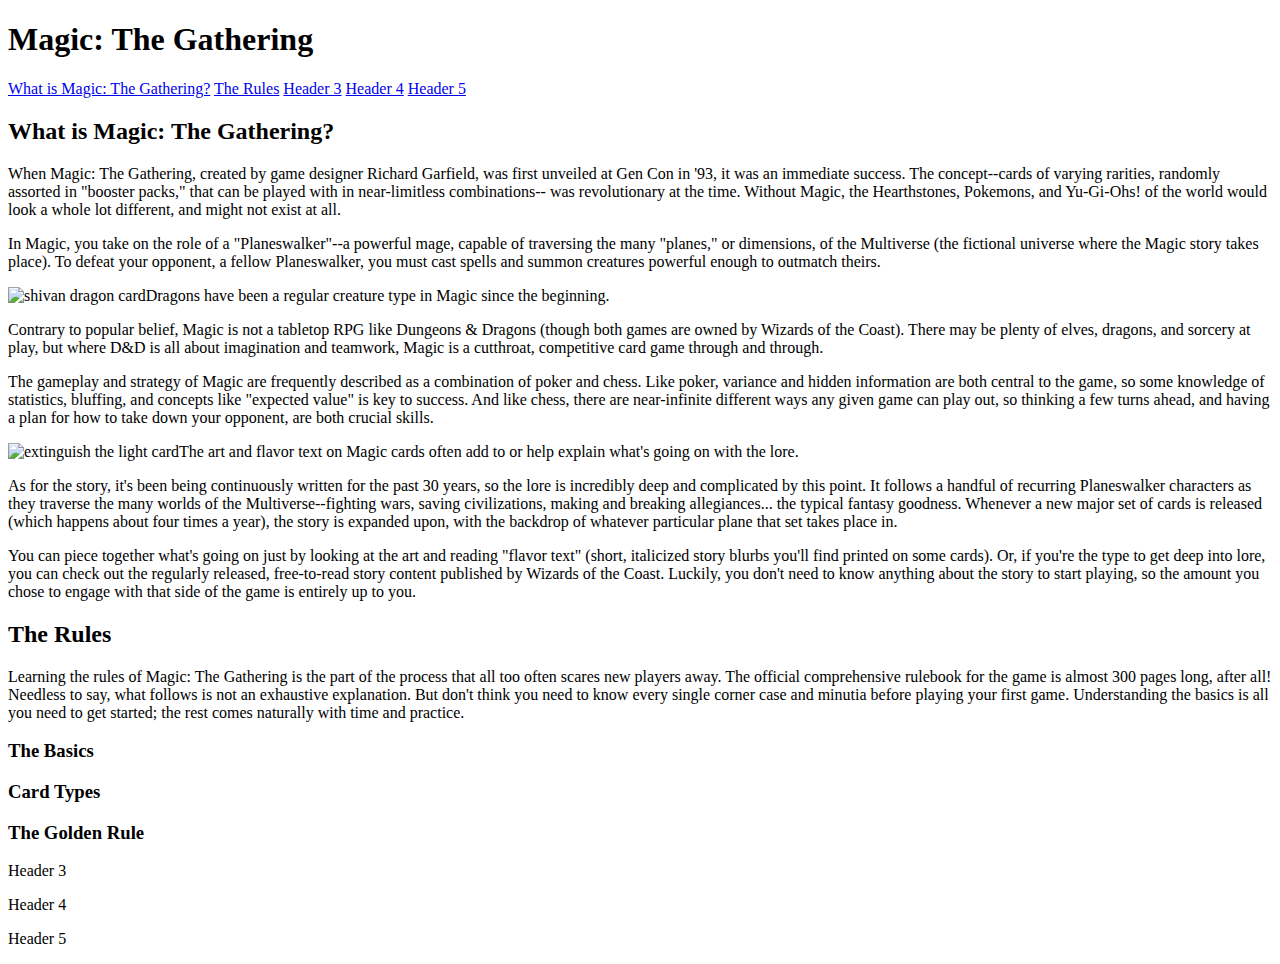
==== index.html @ 0f32a8f3 "First commit" ====
<!DOCTYPE HTML>
<html lang="en">
  <head>
    <title>Magic: The Gathering</title>
    <link rel"stylesheet" href="styles.css">
    <meta charset="UTF-8">
    <meta name="viewport" content="width=device-width, local-scale=1.0">
  </head>
  <body>
    <nav id="navbar"><header><h1>Magic: The Gathering</h1></header>
    <a class="nav-link" href="#What_is_Magic_The_Gathering">What is Magic: The Gathering?</a>
    <a class="nav-link" href="#The_Rules">The Rules</a>
    <a class="nav-link" href="#Header_1">Header 3</a>
    <a class="nav-link" href="#Header_1">Header 4</a>
    <a class="nav-link" href="#Header_1">Header 5</a>
    </nav>
    <main id="main-doc">
      <section class="main-section" id="What_is_Magic:_The_Gathering?"><header><h2>What is Magic: The Gathering?</h2></header><p>When Magic: The Gathering, created by game designer Richard Garfield, was first unveiled at Gen Con in '93, it was an immediate success. The concept--cards of varying rarities, randomly assorted in "booster packs," that can be played with in near-limitless combinations-- was revolutionary at the time. Without Magic, the Hearthstones, Pokemons, and Yu-Gi-Ohs! of the world would look a whole lot different, and might not exist at all.</p>
      <p>In Magic, you take on the role of a "Planeswalker"--a powerful mage, capable of traversing the many "planes," or dimensions, of the Multiverse (the fictional universe where the Magic story takes place). To defeat your opponent, a fellow Planeswalker, you must cast spells and summon creatures powerful enough to outmatch theirs.</p>
      <img class="img card" src="https://www.gamespot.com/a/uploads/original/1746/17463645/4091609-shivandragon.jpeg" alt="shivan dragon card"><caption>Dragons have been a regular creature type in Magic since the beginning.</caption>
      <p>Contrary to popular belief, Magic is not a tabletop RPG like Dungeons & Dragons (though both games are owned by Wizards of the Coast). There may be plenty of elves, dragons, and sorcery at play, but where D&D is all about imagination and teamwork, Magic is a cutthroat, competitive card game through and through.</p>
      <p>The gameplay and strategy of Magic are frequently described as a combination of poker and chess. Like poker, variance and hidden information are both central to the game, so some knowledge of statistics, bluffing, and concepts like "expected value" is key to success. And like chess, there are near-infinite different ways any given game can play out, so thinking a few turns ahead, and having a plan for how to take down your opponent, are both crucial skills.</p>
      <img class="img card" src="https://www.gamespot.com/a/uploads/original/1746/17463645/4091611-storyspotlight.jpeg" alt="extinguish the light card"><caption>The art and flavor text on Magic cards often add to or help explain what's going on with the lore.</caption>
      <p>As for the story, it's been being continuously written for the past 30 years, so the lore is incredibly deep and complicated by this point. It follows a handful of recurring Planeswalker characters as they traverse the many worlds of the Multiverse--fighting wars, saving civilizations, making and breaking allegiances... the typical fantasy goodness. Whenever a new major set of cards is released (which happens about four times a year), the story is expanded upon, with the backdrop of whatever particular plane that set takes place in.</p>
      <p>You can piece together what's going on just by looking at the art and reading "flavor text" (short, italicized story blurbs you'll find printed on some cards). Or, if you're the type to get deep into lore, you can check out the regularly released, free-to-read story content published by Wizards of the Coast. Luckily, you don't need to know anything about the story to start playing, so the amount you chose to engage with that side of the game is entirely up to you.</p>
      </section>
      <section class="main-section" id="The_Rules"><header><h2>The Rules</h2></header><p>Learning the rules of Magic: The Gathering is the part of the process that all too often scares new players away. The official comprehensive rulebook for the game is almost 300 pages long, after all! Needless to say, what follows is not an exhaustive explanation. But don't think you need to know every single corner case and minutia before playing your first game. Understanding the basics is all you need to get started; the rest comes naturally with time and practice.</p>
      <section class="main-section sub-section the-rules" id="The_Basics">
        <header>
          <h3>The Basics</h3>
        </header>
      </section>
      <section class="main-section sub-section the-rules" id="Card_Types">
        <header>
          <h3>Card Types</h3>
        </header>
      </section>
      <section class="main-section sub-section the-rules" id="The_Golden_Rule">
        <header>
          <h3>The Golden Rule</h3>
        </header>
      </section>
      </section>
      <section class="main-section" id="Header_3"><header>Header 3</header><p></p></section>
      <section class="main-section" id="Header_4"><header>Header 4</header><p></p></section>
      <section class="main-section" id="Header_5"><header>Header 5</header><p></p></section>
    </main>
  </body>
</html>
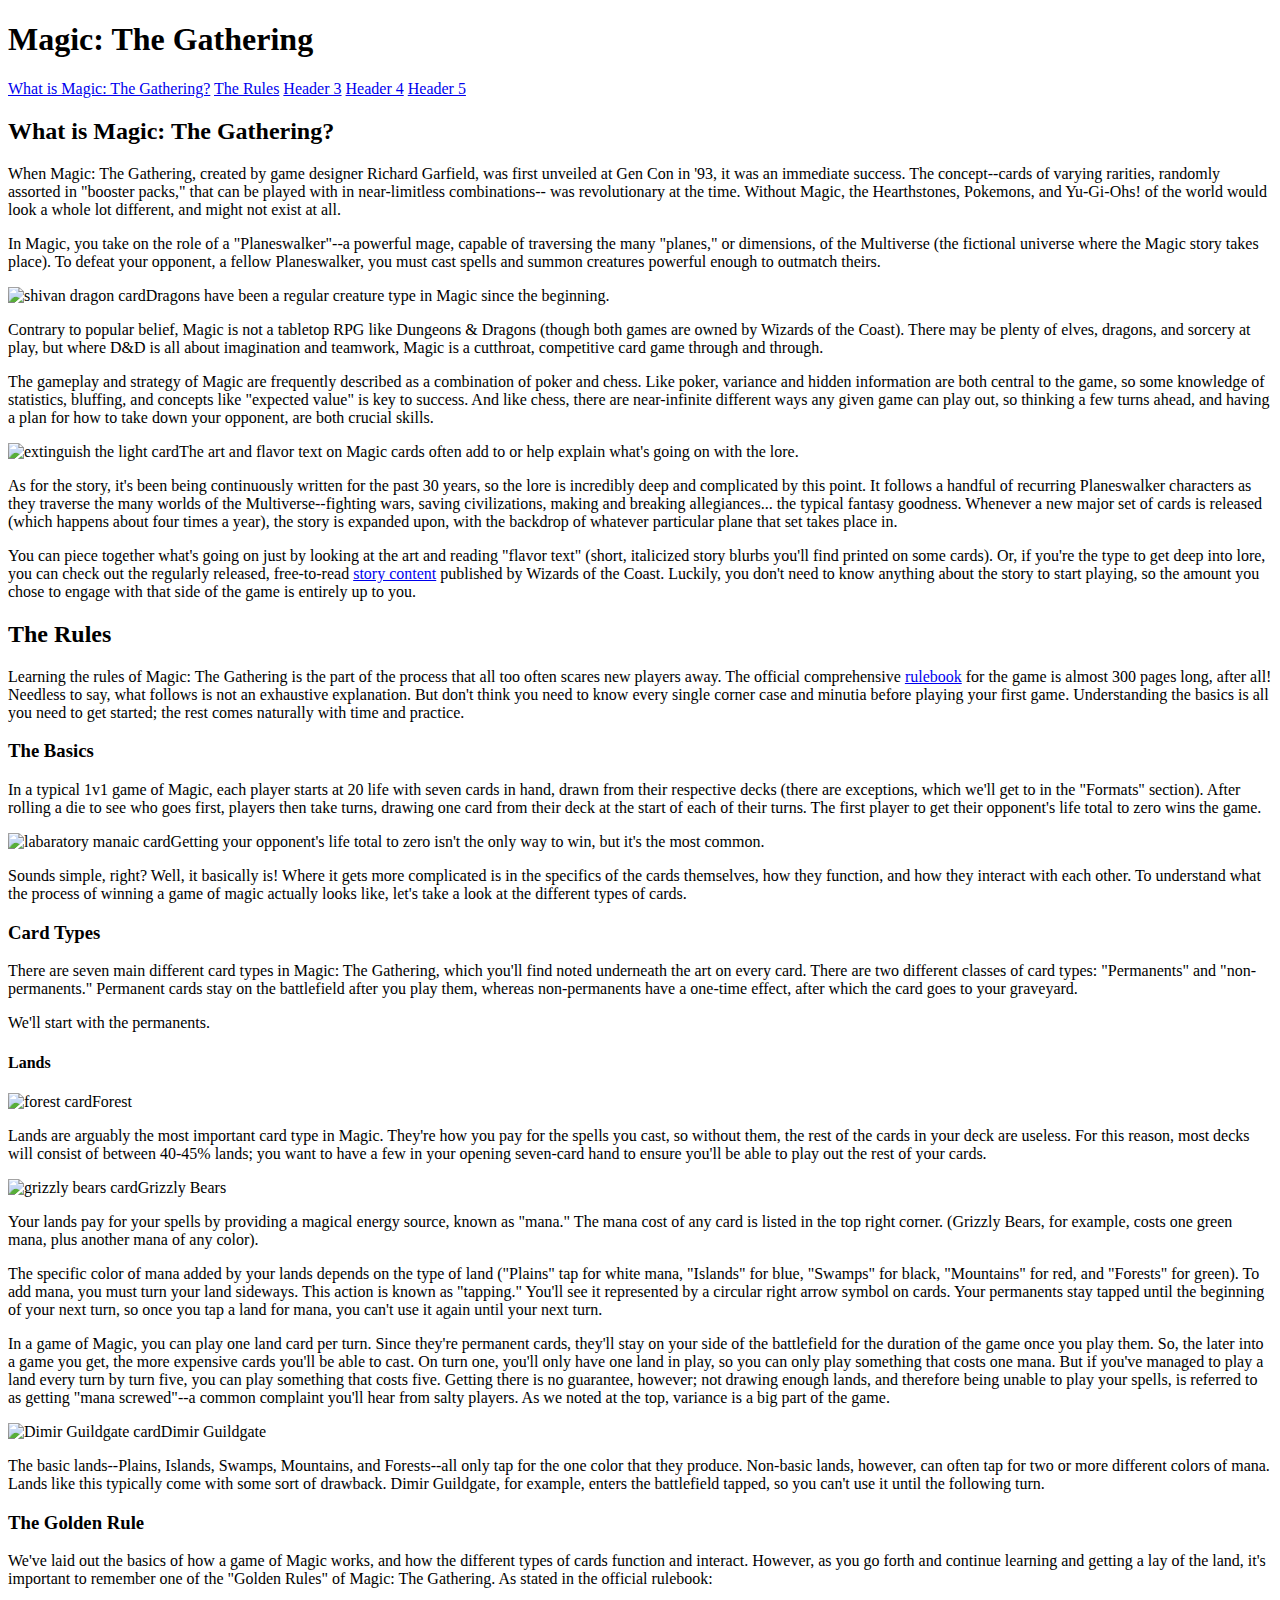
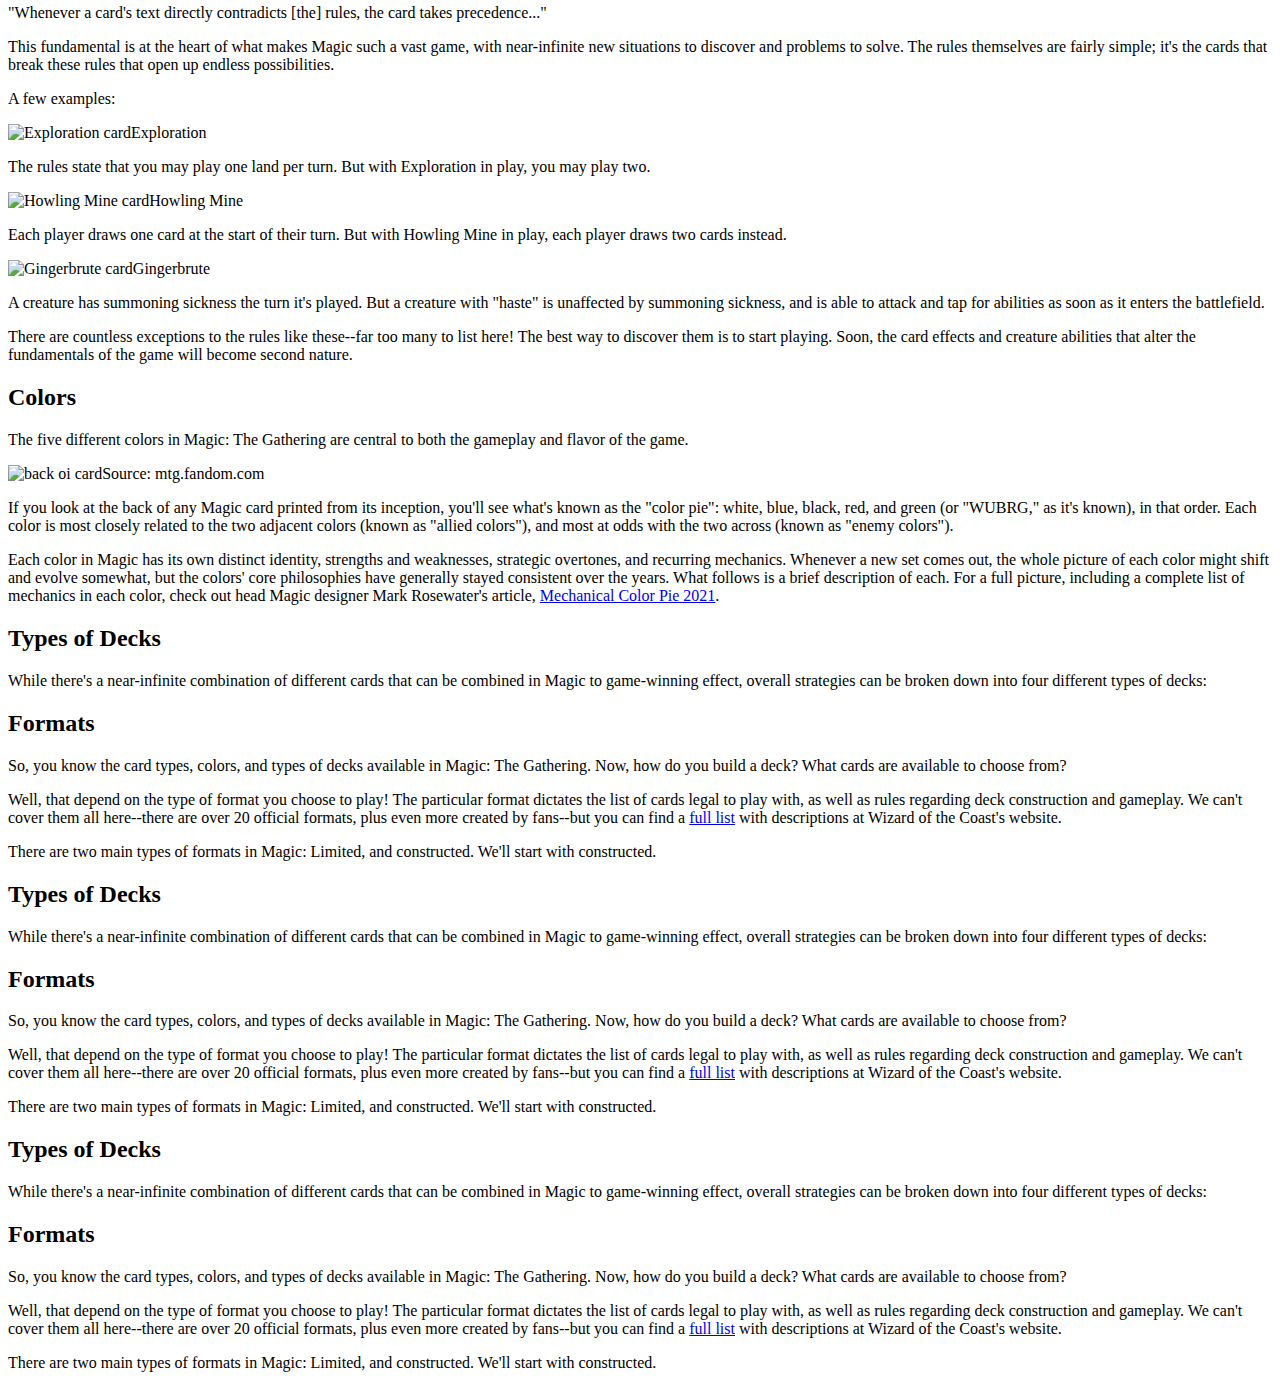
==== commit 8135498a: "second commit" ====
--- a/index.html
+++ b/index.html
@@ -22,28 +22,76 @@
       <p>The gameplay and strategy of Magic are frequently described as a combination of poker and chess. Like poker, variance and hidden information are both central to the game, so some knowledge of statistics, bluffing, and concepts like "expected value" is key to success. And like chess, there are near-infinite different ways any given game can play out, so thinking a few turns ahead, and having a plan for how to take down your opponent, are both crucial skills.</p>
       <img class="img card" src="https://www.gamespot.com/a/uploads/original/1746/17463645/4091611-storyspotlight.jpeg" alt="extinguish the light card"><caption>The art and flavor text on Magic cards often add to or help explain what's going on with the lore.</caption>
       <p>As for the story, it's been being continuously written for the past 30 years, so the lore is incredibly deep and complicated by this point. It follows a handful of recurring Planeswalker characters as they traverse the many worlds of the Multiverse--fighting wars, saving civilizations, making and breaking allegiances... the typical fantasy goodness. Whenever a new major set of cards is released (which happens about four times a year), the story is expanded upon, with the backdrop of whatever particular plane that set takes place in.</p>
-      <p>You can piece together what's going on just by looking at the art and reading "flavor text" (short, italicized story blurbs you'll find printed on some cards). Or, if you're the type to get deep into lore, you can check out the regularly released, free-to-read story content published by Wizards of the Coast. Luckily, you don't need to know anything about the story to start playing, so the amount you chose to engage with that side of the game is entirely up to you.</p>
+      <p>You can piece together what's going on just by looking at the art and reading "flavor text" (short, italicized story blurbs you'll find printed on some cards). Or, if you're the type to get deep into lore, you can check out the regularly released, free-to-read <a href="https://magic.wizards.com/en/story" target="_blank">story content</a> published by Wizards of the Coast. Luckily, you don't need to know anything about the story to start playing, so the amount you chose to engage with that side of the game is entirely up to you.</p>
       </section>
-      <section class="main-section" id="The_Rules"><header><h2>The Rules</h2></header><p>Learning the rules of Magic: The Gathering is the part of the process that all too often scares new players away. The official comprehensive rulebook for the game is almost 300 pages long, after all! Needless to say, what follows is not an exhaustive explanation. But don't think you need to know every single corner case and minutia before playing your first game. Understanding the basics is all you need to get started; the rest comes naturally with time and practice.</p>
+      <section class="main-section" id="The_Rules"><header><h2>The Rules</h2></header><p>Learning the rules of Magic: The Gathering is the part of the process that all too often scares new players away. The official comprehensive <a href="https://media.wizards.com/2022/downloads/MagicCompRules%2020221118.pdf" target="_blank">rulebook</a> for the game is almost 300 pages long, after all! Needless to say, what follows is not an exhaustive explanation. But don't think you need to know every single corner case and minutia before playing your first game. Understanding the basics is all you need to get started; the rest comes naturally with time and practice.</p>
       <section class="main-section sub-section the-rules" id="The_Basics">
         <header>
           <h3>The Basics</h3>
         </header>
+        <p>In a typical 1v1 game of Magic, each player starts at 20 life with seven cards in hand, drawn from their respective decks (there are exceptions, which we'll get to in the "Formats" section). After rolling a die to see who goes first, players then take turns, drawing one card from their deck at the start of each of their turns. The first player to get their opponent's life total to zero wins the game.</p>
+        <img src="https://www.gamespot.com/a/uploads/original/1746/17463645/4091624-labmaniac.jpeg" alt="labaratory manaic card"><caption>Getting your opponent's life total to zero isn't the only way to win, but it's the most common.</caption>
+        <p>Sounds simple, right? Well, it basically is! Where it gets more complicated is in the specifics of the cards themselves, how they function, and how they interact with each other. To understand what the process of winning a game of magic actually looks like, let's take a look at the different types of cards.</p>
       </section>
       <section class="main-section sub-section the-rules" id="Card_Types">
         <header>
           <h3>Card Types</h3>
         </header>
+        <p>There are seven main different card types in Magic: The Gathering, which you'll find noted underneath the art on every card. There are two different classes of card types: "Permanents" and "non-permanents." Permanent cards stay on the battlefield after you play them, whereas non-permanents have a one-time effect, after which the card goes to your graveyard.</p>
+
+          <p>We'll start with the permanents.</p>
+          <section class="main-section sub-section sub-sub-section lands" id="Lands"></section>
+          <header><h4>Lands</h4></header>
+          <img src="https://www.gamespot.com/a/uploads/original/1746/17463645/4091768-forest.jpeg" alt="forest card"><caption>Forest</caption>
+        <p>Lands are arguably the most important card type in Magic. They're how you pay for the spells you cast, so without them, the rest of the cards in your deck are useless. For this reason, most decks will consist of between 40-45% lands; you want to have a few in your opening seven-card hand to ensure you'll be able to play out the rest of your cards.</p>
+        <img src="https://www.gamespot.com/a/uploads/original/1746/17463645/4091626-bear.jpeg" alt="grizzly bears card"><caption>Grizzly Bears</caption>
+        <p>Your lands pay for your spells by providing a magical energy source, known as "mana." The mana cost of any card is listed in the top right corner. (Grizzly Bears, for example, costs one green mana, plus another mana of any color).</p>
+        <p>The specific color of mana added by your lands depends on the type of land ("Plains" tap for white mana, "Islands" for blue, "Swamps" for black, "Mountains" for red, and "Forests" for green). To add mana, you must turn your land sideways. This action is known as "tapping." You'll see it represented by a circular right arrow symbol on cards. Your permanents stay tapped until the beginning of your next turn, so once you tap a land for mana, you can't use it again until your next turn.</p>
+        <p>In a game of Magic, you can play one land card per turn. Since they're permanent cards, they'll stay on your side of the battlefield for the duration of the game once you play them. So, the later into a game you get, the more expensive cards you'll be able to cast. On turn one, you'll only have one land in play, so you can only play something that costs one mana. But if you've managed to play a land every turn by turn five, you can play something that costs five. Getting there is no guarantee, however; not drawing enough lands, and therefore being unable to play your spells, is referred to as getting "mana screwed"--a common complaint you'll hear from salty players. As we noted at the top, variance is a big part of the game.</p>
+        <img src="https://www.gamespot.com/a/uploads/original/1746/17463645/4091642-dimirtapland.jpeg" alt="Dimir Guildgate card"><caption>Dimir Guildgate</caption>
+        <p>The basic lands--Plains, Islands, Swamps, Mountains, and Forests--all only tap for the one color that they produce. Non-basic lands, however, can often tap for two or more different colors of mana. Lands like this typically come with some sort of drawback. Dimir Guildgate, for example, enters the battlefield tapped, so you can't use it until the following turn.</p>
       </section>
       <section class="main-section sub-section the-rules" id="The_Golden_Rule">
         <header>
           <h3>The Golden Rule</h3>
+          <p>We've laid out the basics of how a game of Magic works, and how the different types of cards function and interact. However, as you go forth and continue learning and getting a lay of the land, it's important to remember one of the "Golden Rules" of Magic: The Gathering. As stated in the official rulebook:</p>
+
+<p class="italic"></p>"Whenever a card's text directly contradicts [the] rules, the card takes precedence..."</p>
+
+<p>This fundamental is at the heart of what makes Magic such a vast game, with near-infinite new situations to discover and problems to solve. The rules themselves are fairly simple; it's the cards that break these rules that open up endless possibilities.</p>
+
+<p>A few examples:</p>
+
+  <img src="https://www.gamespot.com/a/uploads/original/1746/17463645/4091704-grlands.jpeg" alt="Exploration card"><caption>Exploration</caption>
+<p>The rules state that you may play one land per turn. But with Exploration in play, you may play two.</p>
+
+<img src="https://www.gamespot.com/a/uploads/original/1746/17463645/4091705-grcards.jpeg" alt="Howling Mine card"><caption>Howling Mine</caption>
+<p>Each player draws one card at the start of their turn. But with Howling Mine in play, each player draws two cards instead.</p>
+
+<img src="https://www.gamespot.com/a/uploads/original/1746/17463645/4091706-grhaste.jpeg" alt="Gingerbrute card"><caption>Gingerbrute</caption>
+<p>A creature has summoning sickness the turn it's played. But a creature with "haste" is unaffected by summoning sickness, and is able to attack and tap for abilities as soon as it enters the battlefield.</p>
+
+<p>There are countless exceptions to the rules like these--far too many to list here! The best way to discover them is to start playing. Soon, the card effects and creature abilities that alter the fundamentals of the game will become second nature.</p>
         </header>
       </section>
       </section>
-      <section class="main-section" id="Header_3"><header>Header 3</header><p></p></section>
-      <section class="main-section" id="Header_4"><header>Header 4</header><p></p></section>
-      <section class="main-section" id="Header_5"><header>Header 5</header><p></p></section>
+      <section class="main-section" id="Colors"><header><h2>Colors</h2></header><p>The five different colors in Magic: The Gathering are central to both the gameplay and flavor of the game.</p>
+        <img src="https://www.gamespot.com/a/uploads/original/1746/17463645/4091783-cardback.jpeg" alt="back oi card"><caption>Source: mtg.fandom.com</caption>
+      <p>If you look at the back of any Magic card printed from its inception, you'll see what's known as the "color pie": white, blue, black, red, and green (or "WUBRG," as it's known), in that order. Each color is most closely related to the two adjacent colors (known as "allied colors"), and most at odds with the two across (known as "enemy colors").</p>
+      <p>Each color in Magic has its own distinct identity, strengths and weaknesses, strategic overtones, and recurring mechanics. Whenever a new set comes out, the whole picture of each color might shift and evolve somewhat, but the colors' core philosophies have generally stayed consistent over the years. What follows is a brief description of each. For a full picture, including a complete list of mechanics in each color, check out head Magic designer Mark Rosewater's article, <a href="https://magic.wizards.com/en/news/making-magic/mechanical-color-pie-2021" target="_blank">Mechanical Color Pie 2021</a>.</p>
+      </section>
+      <section class="main-section" id="Types_of_Decks"><header><h2>Types of Decks</h2></header><p>While there's a near-infinite combination of different cards that can be combined in Magic to game-winning effect, overall strategies can be broken down into four different types of decks:</p></section>
+      <section class="main-section" id="Formats"><header><h2>Formats</h2></header><p>So, you know the card types, colors, and types of decks available in Magic: The Gathering. Now, how do you build a deck? What cards are available to choose from?</p>
+      <p>Well, that depend on the type of format you choose to play! The particular format dictates the list of cards legal to play with, as well as rules regarding deck construction and gameplay. We can't cover them all here--there are over 20 official formats, plus even more created by fans--but you can find a <a href="https://magic.wizards.com/en/formats" target="_blank">full list</a> with descriptions at Wizard of the Coast's website.</p>
+    <p>There are two main types of formats in Magic: Limited, and constructed. We'll start with constructed.</p></section>
+    <section class="main-section" id="Types_of_Decks"><header><h2>Types of Decks</h2></header><p>While there's a near-infinite combination of different cards that can be combined in Magic to game-winning effect, overall strategies can be broken down into four different types of decks:</p></section>
+      <section class="main-section" id="Formats"><header><h2>Formats</h2></header><p>So, you know the card types, colors, and types of decks available in Magic: The Gathering. Now, how do you build a deck? What cards are available to choose from?</p>
+      <p>Well, that depend on the type of format you choose to play! The particular format dictates the list of cards legal to play with, as well as rules regarding deck construction and gameplay. We can't cover them all here--there are over 20 official formats, plus even more created by fans--but you can find a <a href="https://magic.wizards.com/en/formats" target="_blank">full list</a> with descriptions at Wizard of the Coast's website.</p>
+    <p>There are two main types of formats in Magic: Limited, and constructed. We'll start with constructed.</p></section>
+    <section class="main-section" id="Types_of_Decks"><header><h2>Types of Decks</h2></header><p>While there's a near-infinite combination of different cards that can be combined in Magic to game-winning effect, overall strategies can be broken down into four different types of decks:</p></section>
+      <section class="main-section" id="Formats"><header><h2>Formats</h2></header><p>So, you know the card types, colors, and types of decks available in Magic: The Gathering. Now, how do you build a deck? What cards are available to choose from?</p>
+      <p>Well, that depend on the type of format you choose to play! The particular format dictates the list of cards legal to play with, as well as rules regarding deck construction and gameplay. We can't cover them all here--there are over 20 official formats, plus even more created by fans--but you can find a <a href="https://magic.wizards.com/en/formats" target="_blank">full list</a> with descriptions at Wizard of the Coast's website.</p>
+    <p>There are two main types of formats in Magic: Limited, and constructed. We'll start with constructed.</p></section>
     </main>
   </body>
 </html>--- a/styles.css
+++ b/styles.css
@@ -0,0 +1,3 @@
+* {
+  border-style: initial;
+}